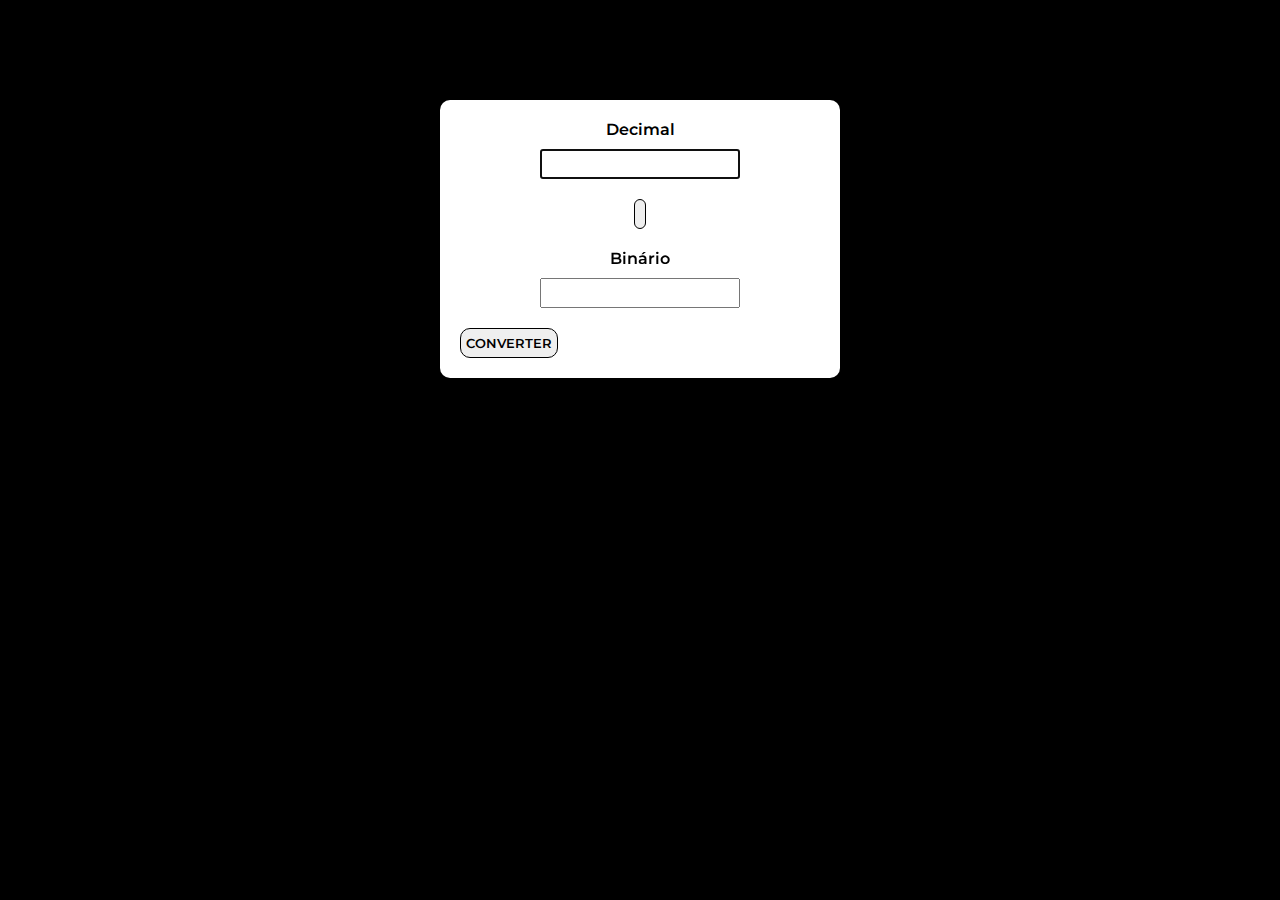
==== index.html @ f2d533f1 "Initial commit" ====
<!DOCTYPE html>
<html lang="pt-br">
<head>
    <meta charset="UTF-8">
    <meta name="viewport" content="width=device-width, initial-scale=1.0">
    <title>Document</title>
    <link rel="stylesheet" href="style.css">
    <link rel="stylesheet" href="https://cdnjs.cloudflare.com/ajax/libs/font-awesome/6.5.1/css/all.min.css" integrity="sha512-DTOQO9RWCH3ppGqcWaEA1BIZOC6xxalwEsw9c2QQeAIftl+Vegovlnee1c9QX4TctnWMn13TZye+giMm8e2LwA==" crossorigin="anonymous" referrerpolicy="no-referrer" />

</head>
<body>
    <div>
        <div>
            <label for="valordeEntrada">Decimal</label>
            <input type="text" id="valordeEntrada">

            <button id="change"><i class="fa-solid fa-repeat"></i></button>
            
            <label for="valordeSaida">Binário</label>
            <input type="text" id="valordeSaida" readonly >
        </div>
        <button id="transformer">CONVERTER</button>
    </div>
    <script src="script.js"></script>
</body>
</html>
---- style.css ----
@import url('https://fonts.googleapis.com/css2?family=Montserrat:ital,wght@0,100..900;1,100..900&family=Open+Sans:ital,wght@0,300..800;1,300..800&display=swap');


*{
    margin: 0;
    padding: 0;
    font-family: "Montserrat", sans-serif;
    font-weight: 600;
    box-sizing: border-box;
}

body{
    width: 100vw;
    height: 100vh;
    padding: 100px;
    background: rgb(0, 0, 0);
}

body > div{
    width: 400px;
    margin: auto;
    padding: 10px;
    background-color: white;
    border-radius: 10px;
}

div > div {
    display: flex;
    flex-direction: column;
    align-items: center;
    justify-content: center;
    gap: 10px;
    margin: 10px 0;
}

input{
    width: 200px;
    height: 30px;
    padding: 5px;
}

button{
    width: max-content;
    height: 30px;
    padding: 5px;
    margin: 10px;
    border-radius: 10px;
    border: solid 1.5px;
}

select{
    height: 30px;
    padding: 5px;
}

span{
    color: red;
    font-size: small;
}
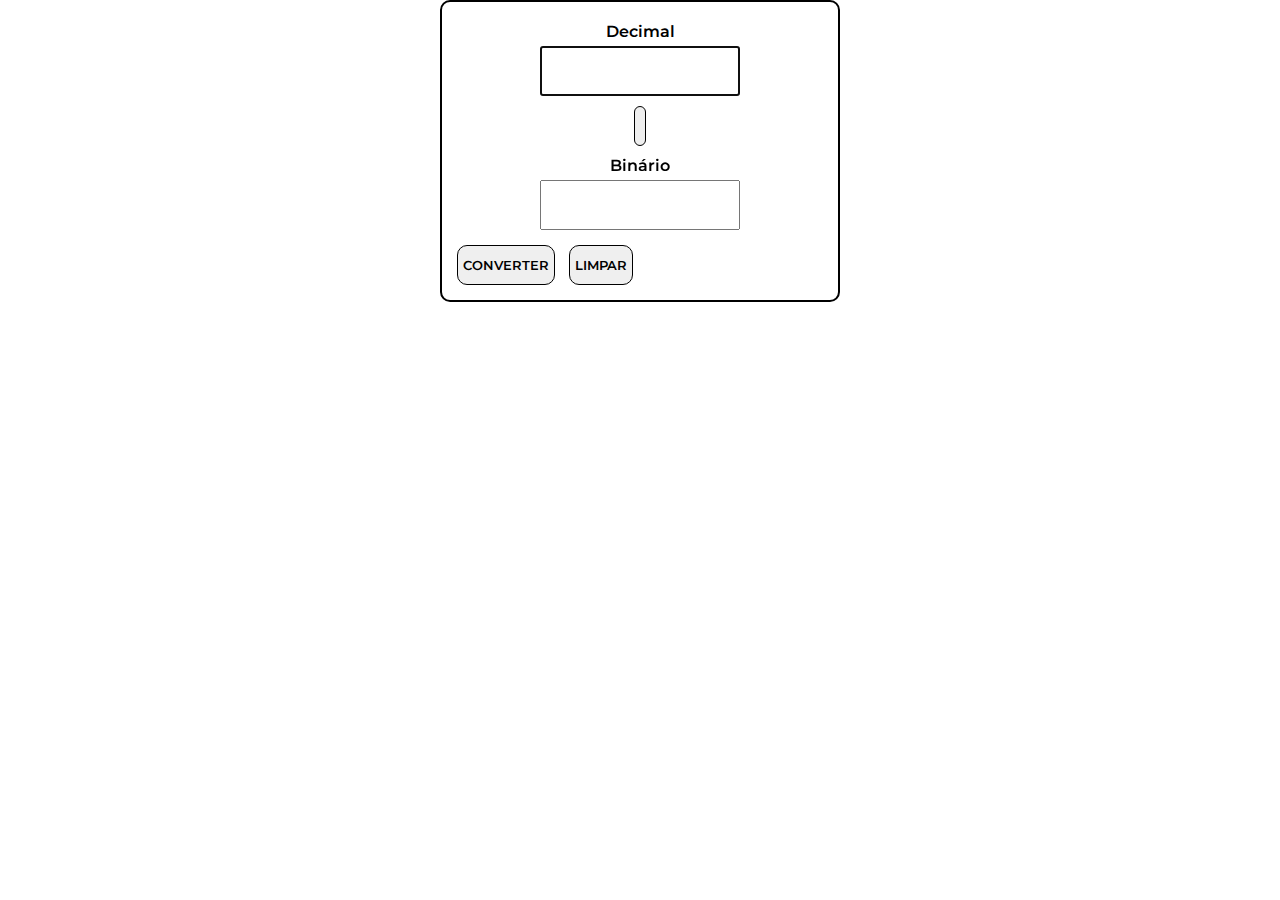
==== commit c0c7bd73: "edit03," ====
--- a/index.html
+++ b/index.html
@@ -20,6 +20,7 @@
             <input type="text" id="valordeSaida" readonly >
         </div>
         <button id="transformer">CONVERTER</button>
+        <button id="limpar">LIMPAR</button>
     </div>
     <script src="script.js"></script>
 </body>
--- a/style.css
+++ b/style.css
@@ -10,17 +10,17 @@
 }
 
 body{
-    width: 100vw;
+    width: 100%;
     height: 100vh;
-    padding: 100px;
-    background: rgb(0, 0, 0);
+    background: #ffffff;
 }
 
-body > div{
+body > div{    
     width: 400px;
     margin: auto;
     padding: 10px;
     background-color: white;
+    border: solid 2px black;
     border-radius: 10px;
 }
 
@@ -29,21 +29,21 @@
     flex-direction: column;
     align-items: center;
     justify-content: center;
-    gap: 10px;
+    gap: 5px;
     margin: 10px 0;
 }
 
 input{
     width: 200px;
-    height: 30px;
+    height: 50px;
     padding: 5px;
 }
 
 button{
     width: max-content;
-    height: 30px;
+    height: 40px;
     padding: 5px;
-    margin: 10px;
+    margin: 5px;
     border-radius: 10px;
     border: solid 1.5px;
 }
@@ -52,8 +52,3 @@
     height: 30px;
     padding: 5px;
 }
-
-span{
-    color: red;
-    font-size: small;
-}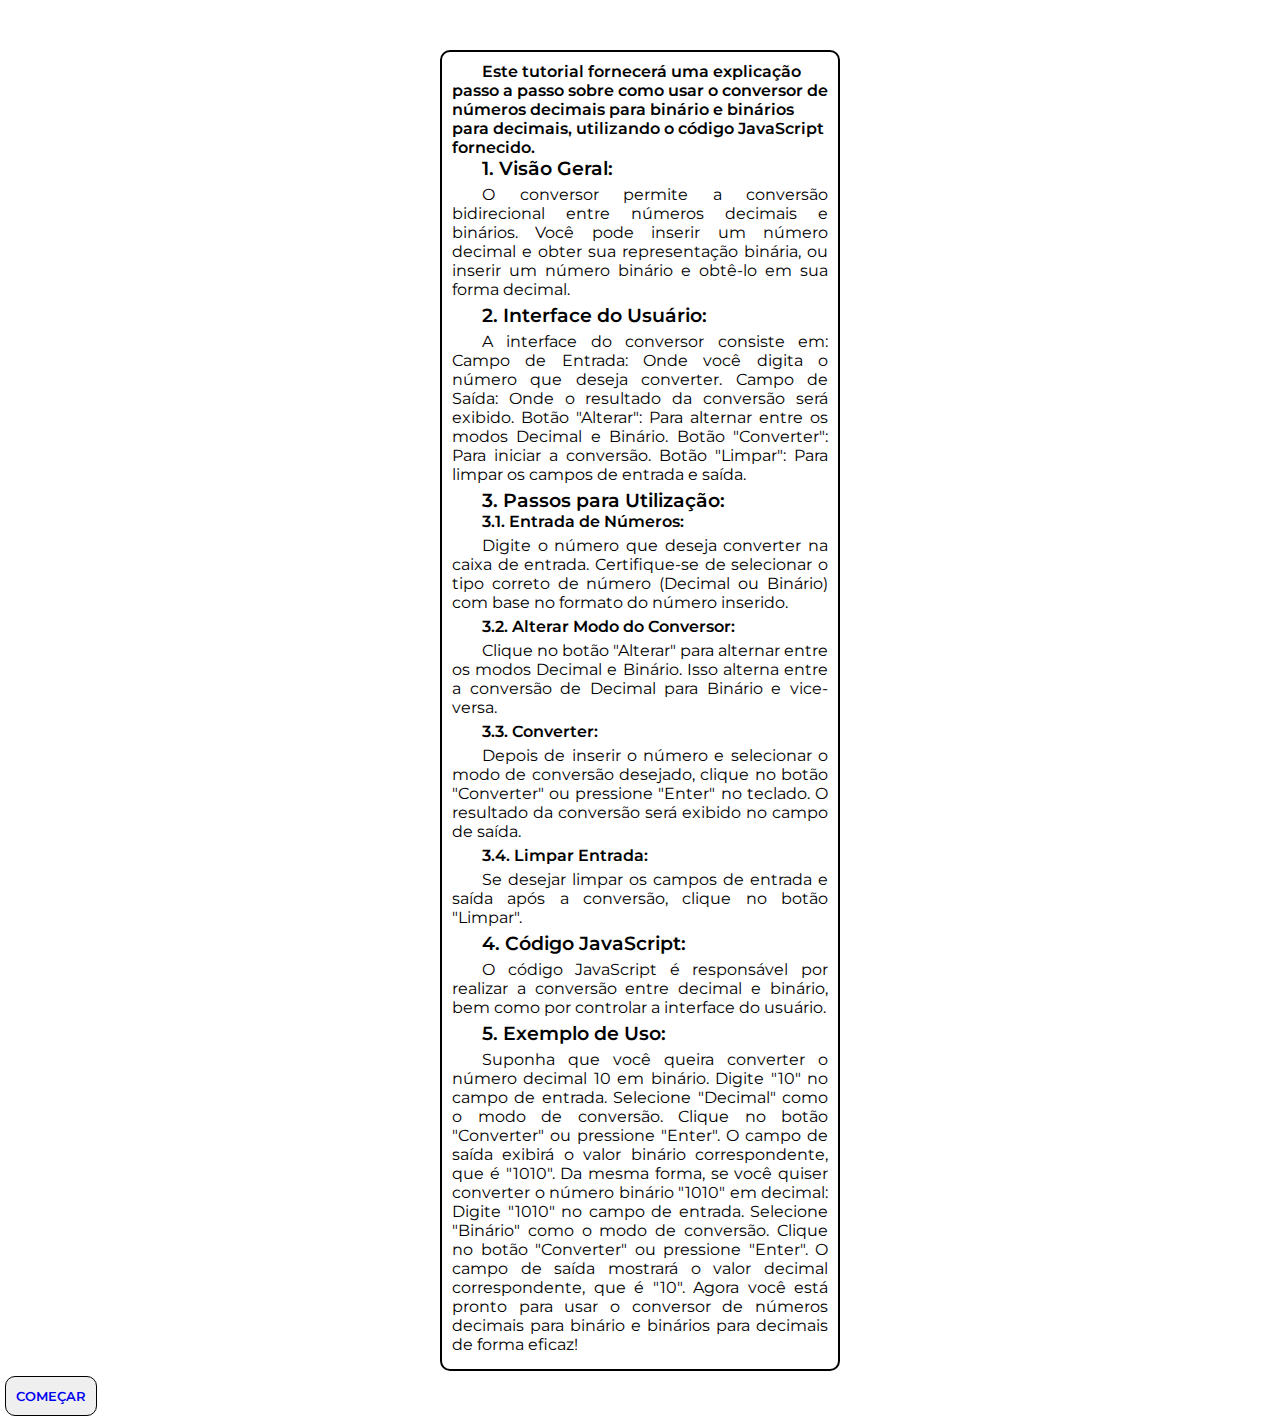
==== commit e5539dbb: "edit04" ====
--- a/index.html
+++ b/index.html
@@ -6,22 +6,74 @@
     <title>Document</title>
     <link rel="stylesheet" href="style.css">
     <link rel="stylesheet" href="https://cdnjs.cloudflare.com/ajax/libs/font-awesome/6.5.1/css/all.min.css" integrity="sha512-DTOQO9RWCH3ppGqcWaEA1BIZOC6xxalwEsw9c2QQeAIftl+Vegovlnee1c9QX4TctnWMn13TZye+giMm8e2LwA==" crossorigin="anonymous" referrerpolicy="no-referrer" />
-
 </head>
 <body>
     <div>
-        <div>
-            <label for="valordeEntrada">Decimal</label>
-            <input type="text" id="valordeEntrada">
+        Este tutorial fornecerá uma explicação passo a passo sobre como usar o conversor de números decimais para binário e binários para decimais, utilizando o código JavaScript fornecido.
 
-            <button id="change"><i class="fa-solid fa-repeat"></i></button>
-            
-            <label for="valordeSaida">Binário</label>
-            <input type="text" id="valordeSaida" readonly >
-        </div>
-        <button id="transformer">CONVERTER</button>
-        <button id="limpar">LIMPAR</button>
+        <h3>1. Visão Geral:</h3>
+        
+        <p>
+            O conversor permite a conversão bidirecional entre números decimais e binários. Você pode inserir um número decimal e obter sua representação binária, ou inserir um número binário e obtê-lo em sua forma decimal.
+        </p>
+
+        <h3>2. Interface do Usuário:</h3>
+
+        <p>
+            A interface do conversor consiste em:
+            Campo de Entrada: Onde você digita o número que deseja converter.
+            Campo de Saída: Onde o resultado da conversão será exibido.
+            Botão "Alterar": Para alternar entre os modos Decimal e Binário.
+            Botão "Converter": Para iniciar a conversão.
+            Botão "Limpar": Para limpar os campos de entrada e saída.
+        </p>
+
+        <h3>3. Passos para Utilização:</h3>
+
+        <h4>3.1. Entrada de Números:</h4>
+
+        <p>
+            Digite o número que deseja converter na caixa de entrada.
+            Certifique-se de selecionar o tipo correto de número (Decimal ou Binário) com base no formato do número inserido.
+        </p>
+
+        <h4>3.2. Alterar Modo do Conversor:</h4>
+
+        <p>
+            Clique no botão "Alterar" para alternar entre os modos Decimal e Binário.
+            Isso alterna entre a conversão de Decimal para Binário e vice-versa.
+        </p>
+
+        <h4>3.3. Converter:</h4>
+
+        <p>
+            Depois de inserir o número e selecionar o modo de conversão desejado, clique no botão "Converter" ou pressione "Enter" no teclado.
+            O resultado da conversão será exibido no campo de saída.
+        </p>
+
+        <h4>3.4. Limpar Entrada:</h4>
+
+        <p>Se desejar limpar os campos de entrada e saída após a conversão, clique no botão "Limpar".</p>
+
+        <h3>4. Código JavaScript:</h3>
+
+        <p>O código JavaScript é responsável por realizar a conversão entre decimal e binário, bem como por controlar a interface do usuário.</p>
+
+        <h3>5. Exemplo de Uso:</h3>
+        <p>
+            Suponha que você queira converter o número decimal 10 em binário.
+            Digite "10" no campo de entrada.
+            Selecione "Decimal" como o modo de conversão.
+            Clique no botão "Converter" ou pressione "Enter".
+            O campo de saída exibirá o valor binário correspondente, que é "1010".
+            Da mesma forma, se você quiser converter o número binário "1010" em decimal:
+            Digite "1010" no campo de entrada.
+            Selecione "Binário" como o modo de conversão.
+            Clique no botão "Converter" ou pressione "Enter".
+            O campo de saída mostrará o valor decimal correspondente, que é "10".
+            Agora você está pronto para usar o conversor de números decimais para binário e binários para decimais de forma eficaz!
+        </p>
     </div>
-    <script src="script.js"></script>
+    <button><a href="page.html">COMEÇAR</a></button>
 </body>
 </html>--- a/style.css
+++ b/style.css
@@ -18,10 +18,12 @@
 body > div{    
     width: 400px;
     margin: auto;
+    margin-top: 50px;
     padding: 10px;
     background-color: white;
     border: solid 2px black;
     border-radius: 10px;
+    text-indent: 30px;
 }
 
 div > div {
@@ -42,7 +44,7 @@
 button{
     width: max-content;
     height: 40px;
-    padding: 5px;
+    padding: 10px;
     margin: 5px;
     border-radius: 10px;
     border: solid 1.5px;
@@ -52,3 +54,13 @@
     height: 30px;
     padding: 5px;
 }
+
+a{
+    text-decoration: none;
+}
+
+p{
+    text-align: justify;
+    font-weight: normal;
+    margin: 5px 0px;
+}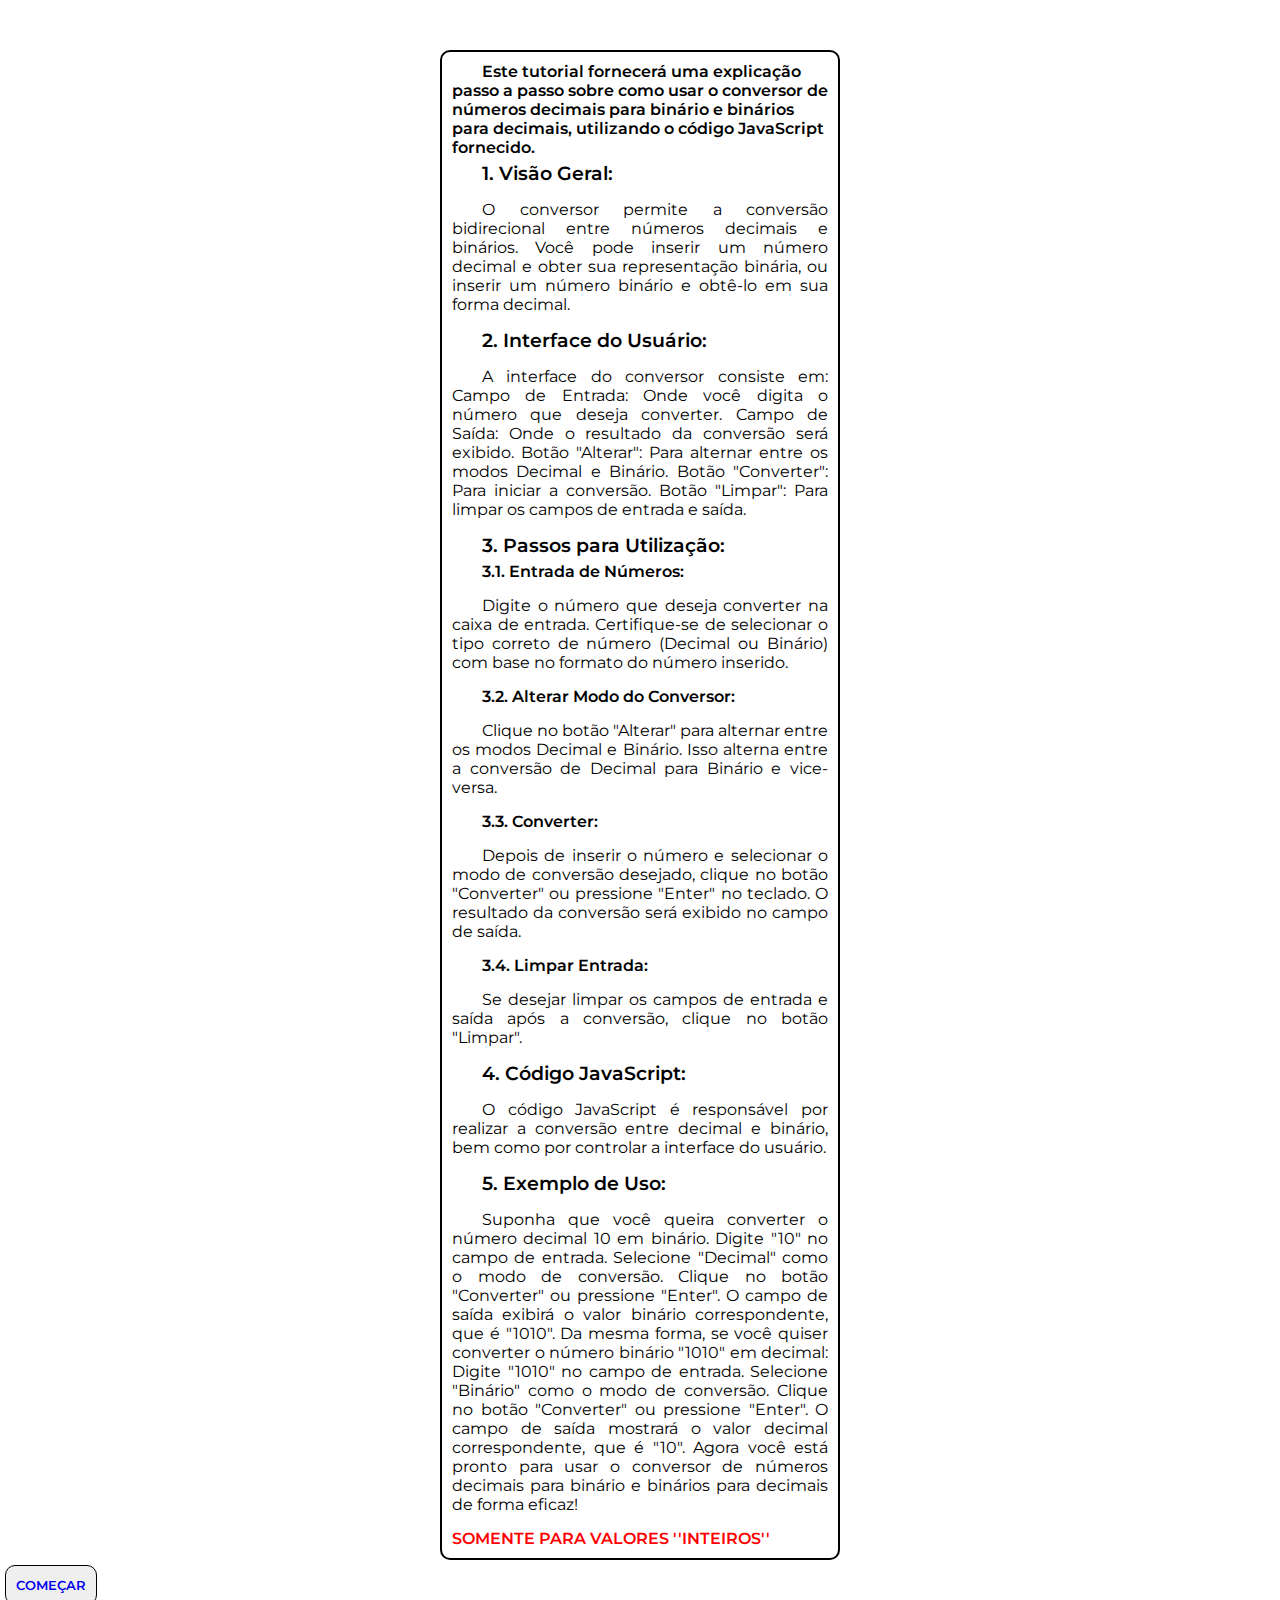
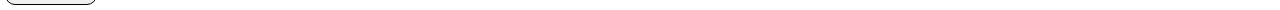
==== commit 7a95c351: "edit05" ====
--- a/index.html
+++ b/index.html
@@ -73,6 +73,7 @@
             O campo de saída mostrará o valor decimal correspondente, que é "10".
             Agora você está pronto para usar o conversor de números decimais para binário e binários para decimais de forma eficaz!
         </p>
+        <span>SOMENTE PARA VALORES ''INTEIROS''</span>
     </div>
     <button><a href="page.html">COMEÇAR</a></button>
 </body>
--- a/style.css
+++ b/style.css
@@ -62,5 +62,13 @@
 p{
     text-align: justify;
     font-weight: normal;
+    margin: 15px 0px;
+}
+
+h3{
     margin: 5px 0px;
+}
+
+span{
+    color: red;
 }